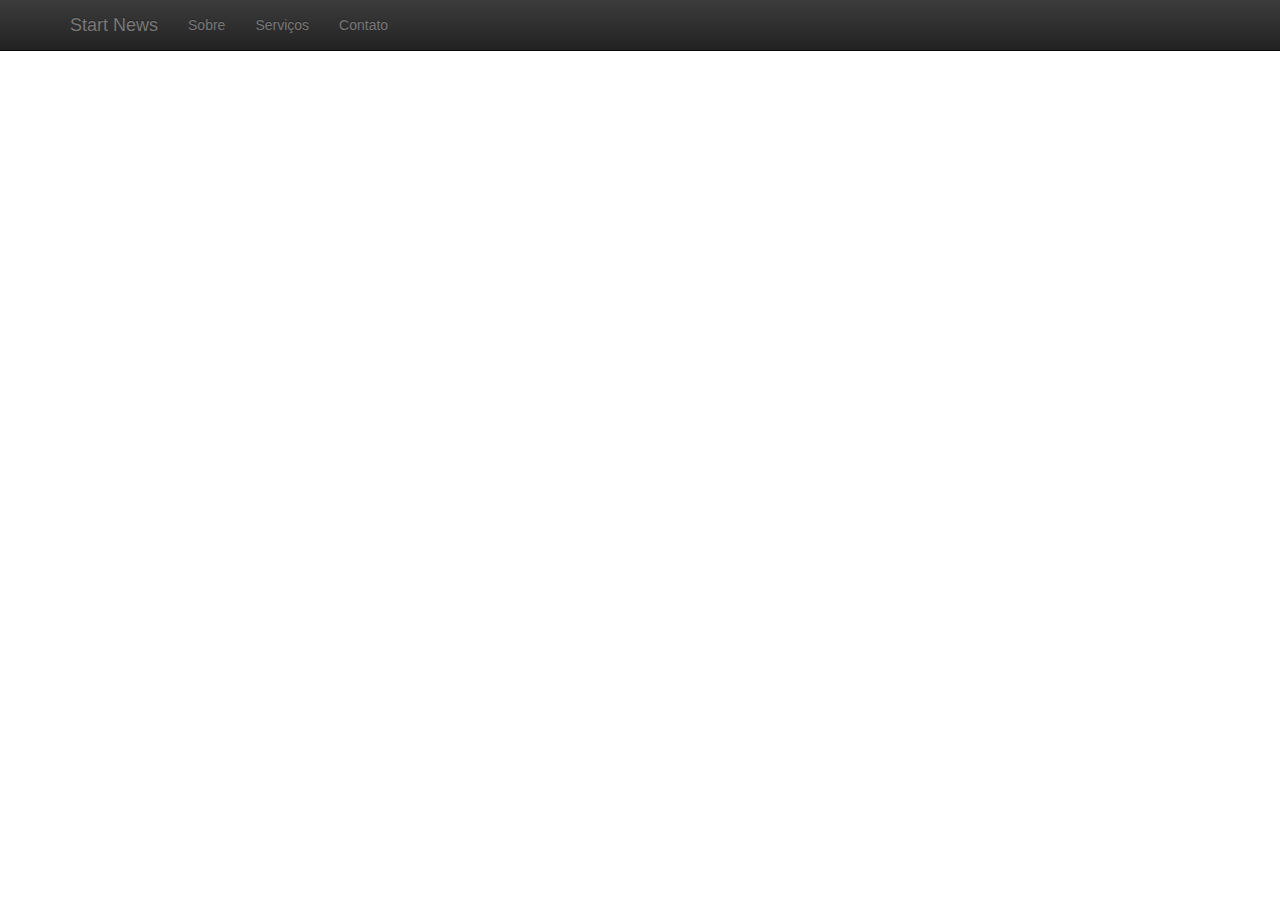
==== index.html @ 34bed23a "first commit" ====
<!DOCTYPE html>
<html>
<head>
  <title>Site</title>
  <link rel="stylesheet" type="text/css" href="/static/css/bootstrap.min.css"/>
	<link rel="stylesheet" type="text/css" href="/static/css/bootstrap-theme.min.css"/>
</head>
<body>
	<include src="/public/header.html"></include>

	<!-- <div class="container well">
		<div class="input-group col-md-4 col-md-offset-4">
	    <input type="text" class="form-control" placeholder="Username" id="username"><br><br>
	    <input type="password" class="form-control" placeholder="Password" id="password"><br><br>
	    <input type="button" value="Submit" class="btn btn-default pull-right" onclick="submit();">
	  </div>
	  <br><br>
	  <div class="alert alert-success col-md-4 col-md-offset-4" id="alert" hidden></div>
	</div> -->
	<script src="/static/js/jquery-2.0.3.js"></script>
	<script src="/static/js/bootstrap.min.js"></script>
	<script src="/static/js/ajax.js"></script>
	<script src="/static/js/tags.js"></script>
	<script src="/static/js/index.js"></script>
</body>
</html>
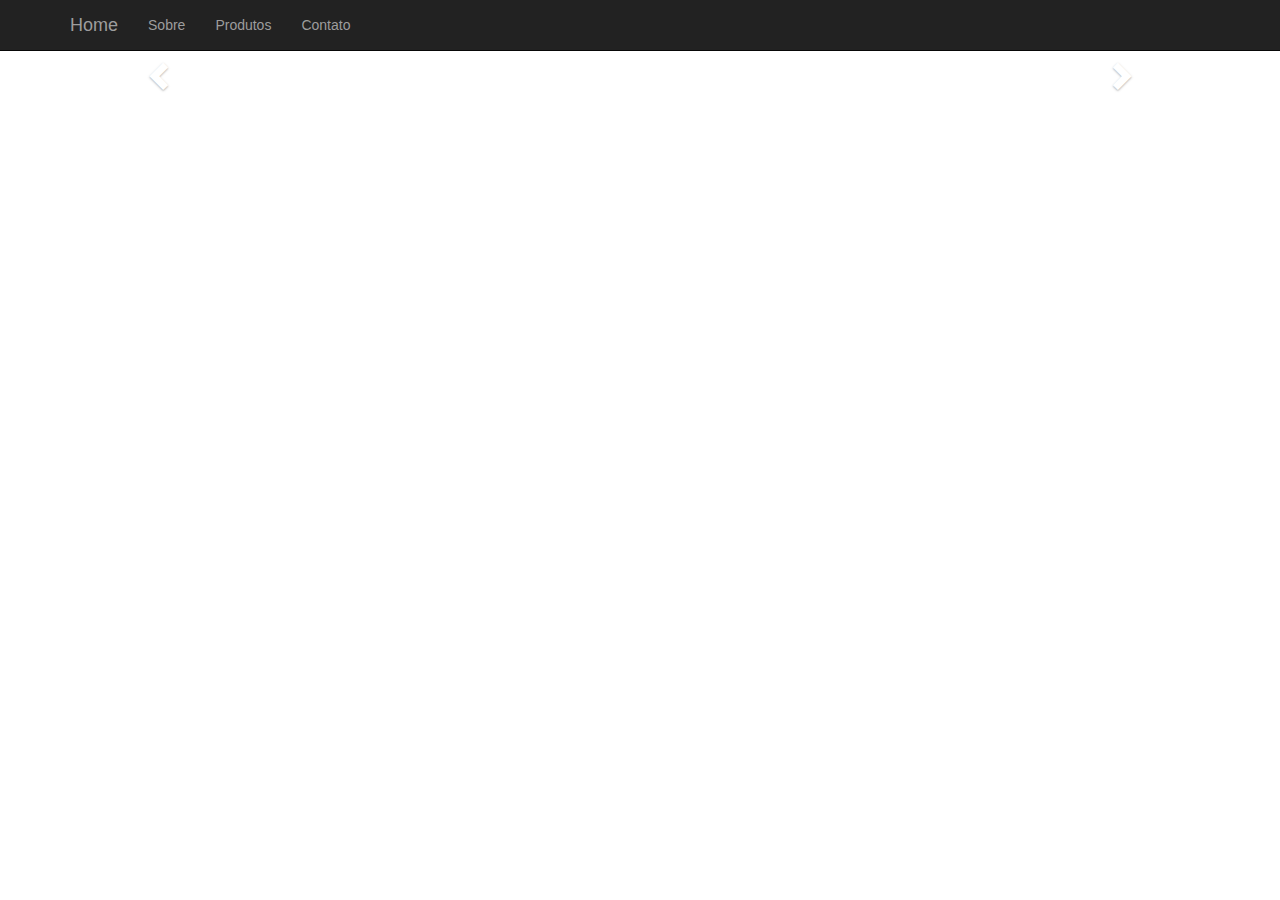
==== commit a2aa203e: "first commit" ====
--- a/index.html
+++ b/index.html
@@ -2,25 +2,22 @@
 <html>
 <head>
   <title>Site</title>
+  <meta name="viewport" content="width=device-width, initial-scale=1.0">
+
   <link rel="stylesheet" type="text/css" href="/static/css/bootstrap.min.css"/>
-	<link rel="stylesheet" type="text/css" href="/static/css/bootstrap-theme.min.css"/>
+  <link rel="stylesheet" type="text/css" href="/static/css/shop-homepage.css"/>
 </head>
+
 <body>
-	<include src="/public/header.html"></include>
+	<include src="/public/header.html" id="header"></include>
 
-	<!-- <div class="container well">
-		<div class="input-group col-md-4 col-md-offset-4">
-	    <input type="text" class="form-control" placeholder="Username" id="username"><br><br>
-	    <input type="password" class="form-control" placeholder="Password" id="password"><br><br>
-	    <input type="button" value="Submit" class="btn btn-default pull-right" onclick="submit();">
-	  </div>
-	  <br><br>
-	  <div class="alert alert-success col-md-4 col-md-offset-4" id="alert" hidden></div>
-	</div> -->
-	<script src="/static/js/jquery-2.0.3.js"></script>
-	<script src="/static/js/bootstrap.min.js"></script>
-	<script src="/static/js/ajax.js"></script>
-	<script src="/static/js/tags.js"></script>
-	<script src="/static/js/index.js"></script>
+	<include src="/public/body.html" id="body"></include>
+	
+	<!-- <include src="/public/footer.html" id="footer"></include> -->
 </body>
+
+<script src="/static/js/jquery.js"></script>
+<script src="/static/js/bootstrap.min.js"></script>
+<script src="/static/js/ajax.js"></script>
+<script src="/static/js/tags.js"></script>
 </html>--- a/static/css/shop-homepage.css
+++ b/static/css/shop-homepage.css
@@ -0,0 +1,54 @@
+/*!
+ * Start Bootstrap - Shop Homepage (http://startbootstrap.com/)
+ * Copyright 2013-2016 Start Bootstrap
+ * Licensed under MIT (https://github.com/BlackrockDigital/startbootstrap/blob/gh-pages/LICENSE)
+ */
+
+body {
+    padding-top: 70px; /* Required padding for .navbar-fixed-top. Remove if using .navbar-static-top. Change if height of navigation changes. */
+}
+
+.slide-image {
+    width: 100%;
+}
+
+.carousel-holder {
+    margin-bottom: 30px;
+}
+
+.carousel-control,
+.item {
+    border-radius: 4px;
+}
+
+.caption {
+    height: 130px;
+    overflow: hidden;
+}
+
+.caption h4 {
+    white-space: nowrap;
+}
+
+.thumbnail img {
+    width: 100%;
+}
+
+.ratings {
+    padding-right: 10px;
+    padding-left: 10px;
+    color: #d17581;
+}
+
+.thumbnail {
+    padding: 0;
+}
+
+.thumbnail .caption-full {
+    padding: 9px;
+    color: #333;
+}
+
+footer {
+    margin: 50px 0;
+}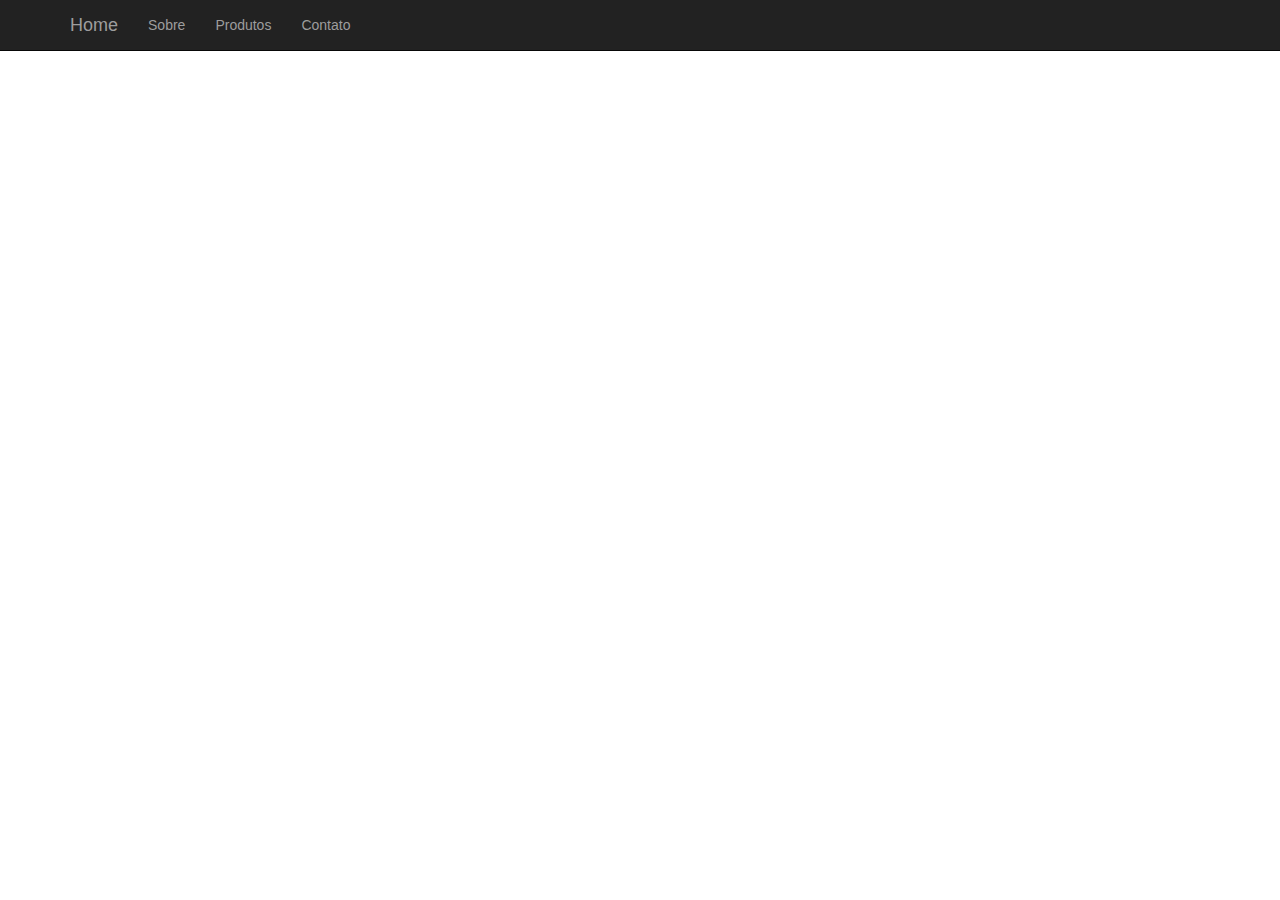
==== commit bd4a6d7b: "melhorando layout" ====
--- a/index.html
+++ b/index.html
@@ -5,7 +5,7 @@
   <meta name="viewport" content="width=device-width, initial-scale=1.0">
 
   <link rel="stylesheet" type="text/css" href="/static/css/bootstrap.min.css"/>
-  <link rel="stylesheet" type="text/css" href="/static/css/shop-homepage.css"/>
+  <link rel="stylesheet" type="text/css" href="/static/css/homepage.css"/>
 </head>
 
 <body>
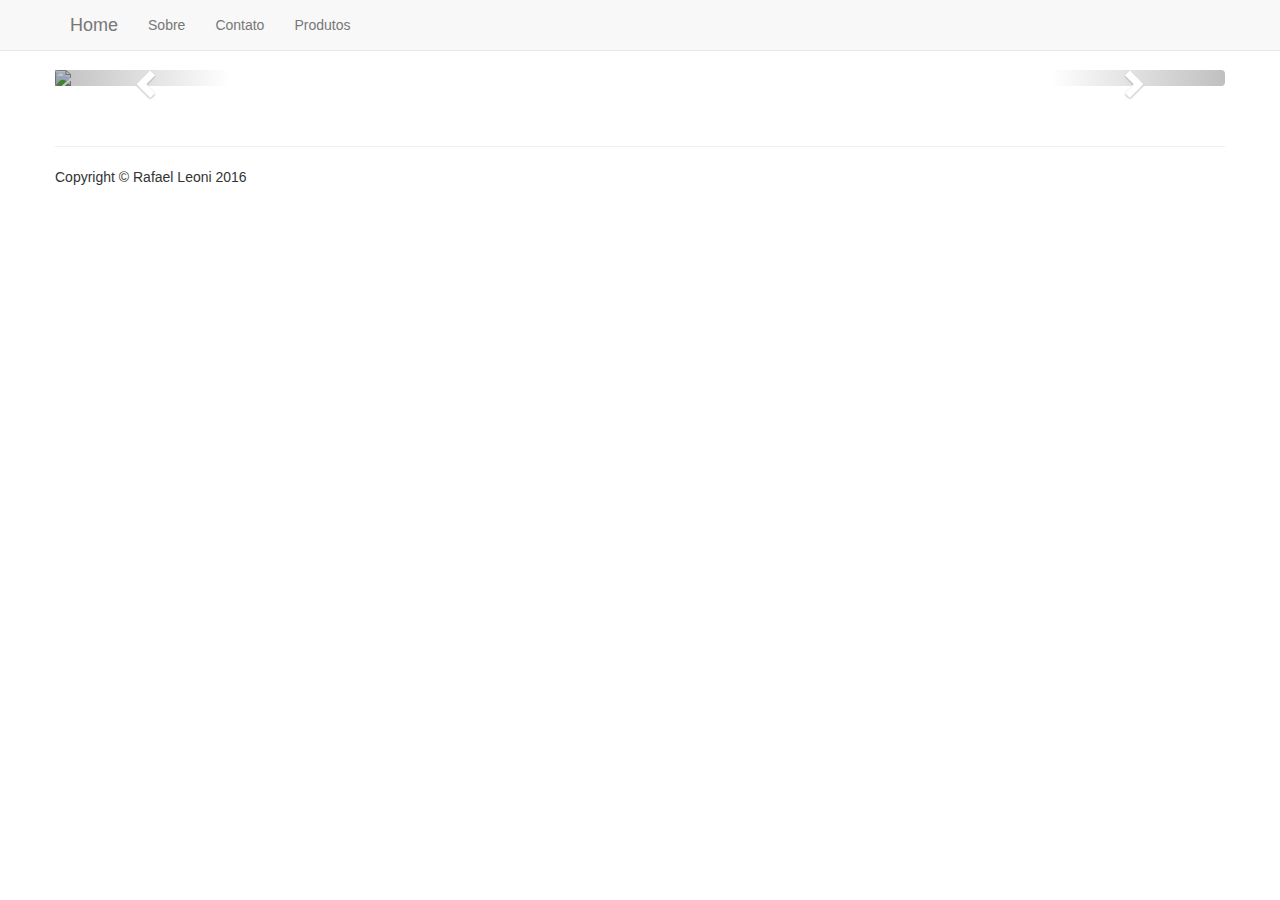
==== commit 5db02681: "inclusão angular" ====
--- a/index.html
+++ b/index.html
@@ -1,23 +1,53 @@
 <!DOCTYPE html>
 <html>
 <head>
-  <title>Site</title>
-  <meta name="viewport" content="width=device-width, initial-scale=1.0">
 
+	<meta charset="utf-8">
+  <meta http-equiv="X-UA-Compatible" content="IE=edge">
+  <meta name="viewport" content="width=device-width, initial-scale=1">
+  <meta name="description" content="">
+  <meta name="author" content="">
+
+  <title>Banca Store</title>
+
+  <!-- CSS -->
   <link rel="stylesheet" type="text/css" href="/static/css/bootstrap.min.css"/>
   <link rel="stylesheet" type="text/css" href="/static/css/homepage.css"/>
+
+  <!-- jquery -->
+	<script src="/static/js/jquery.js"></script>
+
+	<!-- Bootstrap Core JavaScript -->
+	<script src="/static/js/bootstrap.min.js"></script>
+
+	<!-- Custom scripts -->
+	<script src="/static/js/ajax.js"></script>
+	<script src="/static/js/init.js"></script>
+
+	<!-- AngularJS -->
+	<script src="/static/angular/angular.min.js"></script>
+	<script src="/static/js/thumb_controller.js"></script>
+
 </head>
 
-<body>
-	<include src="/public/header.html" id="header"></include>
+<body ng-app="bancastore">
+	<div class="container">
+		<!-- Navbar -->
+		<div class="row">
+			<div ng-include="'/public/nav.html'"></div>
+		</div>
 
-	<include src="/public/body.html" id="body"></include>
+		<!-- Page Content -->
+    <div class="row" id="content">
+			<div ng-include="'/public/main.html'"></div>
+    </div>
 	
-	<!-- <include src="/public/footer.html" id="footer"></include> -->
+		<!-- footer -->
+		<div class="row">
+			<hr>
+			<p>Copyright © Rafael Leoni 2016</p>
+		</div>
+	</div>
 </body>
 
-<script src="/static/js/jquery.js"></script>
-<script src="/static/js/bootstrap.min.js"></script>
-<script src="/static/js/ajax.js"></script>
-<script src="/static/js/tags.js"></script>
 </html>--- a/static/css/homepage.css
+++ b/static/css/homepage.css
@@ -0,0 +1,58 @@
+/*!
+ * Start Bootstrap - Shop Homepage (http://startbootstrap.com/)
+ * Copyright 2013-2016 Start Bootstrap
+ * Licensed under MIT (https://github.com/BlackrockDigital/startbootstrap/blob/gh-pages/LICENSE)
+ */
+
+body {
+    padding-top: 70px;  Required padding for .navbar-fixed-top. Remove if using .navbar-static-top. Change if height of navigation changes. 
+}
+
+.slide-image {
+    width: 100%;
+}
+
+.carousel-holder {
+    margin-bottom: 30px;
+}
+
+.carousel-control,
+.item {
+    border-radius: 4px;
+}
+
+.carousel-inner > .item > img {
+    margin: 0 auto;
+}
+
+.caption {
+    height: 130px;
+    overflow: hidden;
+}
+
+.caption h4 {
+    white-space: nowrap;
+}
+
+.thumbnail img {
+    width: 100%;
+}
+
+.ratings {
+    padding-right: 10px;
+    padding-left: 10px;
+    color: #d17581;
+}
+
+.thumbnail {
+    padding: 0;
+}
+
+.thumbnail .caption-full {
+    padding: 9px;
+    color: #333;
+}
+
+footer {
+    margin: 50px 0;
+}